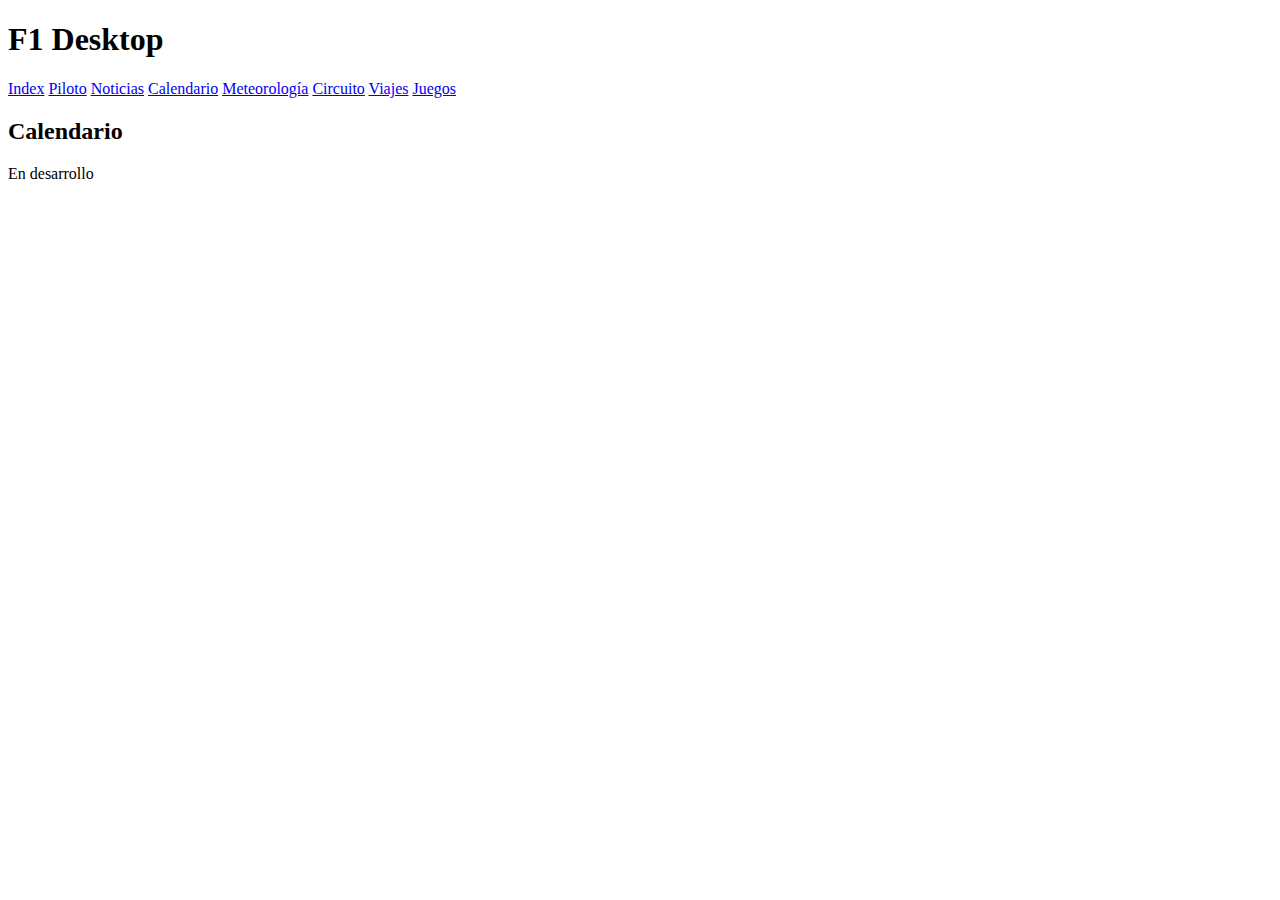
==== calendario.html @ 421b14f2 "Up to exercise7" ====
<!DOCTYPE HTML>

<html lang="es">
<head>
    <!-- Datos que describen el documento -->
    <meta charset="UTF-8" />
    <meta name="author" content="Ignacio Hovan Rojas" />
    <meta name="description" content="pagina con el calendario del piloto" />
    <meta name ="keywords" content ="calendario, competicion, Franco Colapinto, Williams" />
    <meta name ="viewport" content ="width=device-width, initial-scale=1.0" />
    <link rel="stylesheet" type="text/css" href="estilo/estilo.css" />
    <link rel="icon" href="multimedia/imagenes/favicon.ico" />
    <title>Calendario</title>
</head>

<body>
    <!-- Datos con el contenidos que aparece en el navegador -->
    <h1>F1 Desktop</h1>
    <nav>
        <a href="index.html" title="index">Index</a>
        <a href="piloto.html" title="piloto">Piloto</a>
        <a href="noticias.html" title="noticias">Noticias</a>
        <a href="calendario.html" title="calendario">Calendario</a>
        <a href="metereología.html" title="meteorología">Meteorología</a>
        <a href="circuito.html" title="circuito">Circuito</a>
        <a href="viajes.html" title="viajes">Viajes</a>
        <a href="juegos.html" title="juegos">Juegos</a>
    </nav>
    <h2>Calendario</h2>
    <p>En desarrollo</p>
</body>
</html>
---- estilo/estilo.css ----
/* Ignacio Hovan Rojas UO295341*/
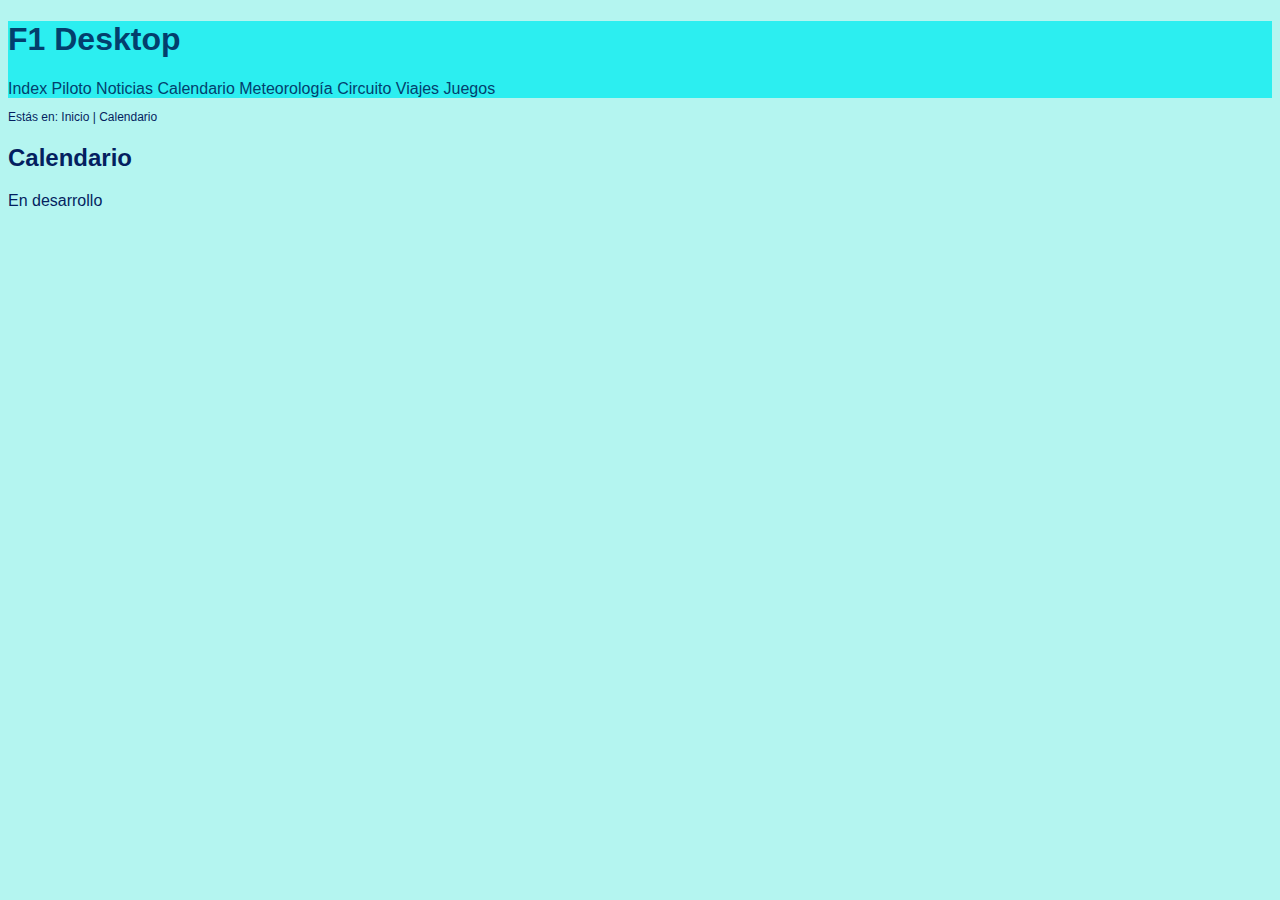
==== commit b792eae8: "Lab3" ====
--- a/calendario.html
+++ b/calendario.html
@@ -14,19 +14,25 @@
 </head>
 
 <body>
-    <!-- Datos con el contenidos que aparece en el navegador -->
-    <h1>F1 Desktop</h1>
-    <nav>
-        <a href="index.html" title="index">Index</a>
-        <a href="piloto.html" title="piloto">Piloto</a>
-        <a href="noticias.html" title="noticias">Noticias</a>
-        <a href="calendario.html" title="calendario">Calendario</a>
-        <a href="metereología.html" title="meteorología">Meteorología</a>
-        <a href="circuito.html" title="circuito">Circuito</a>
-        <a href="viajes.html" title="viajes">Viajes</a>
-        <a href="juegos.html" title="juegos">Juegos</a>
-    </nav>
-    <h2>Calendario</h2>
-    <p>En desarrollo</p>
+    <header>
+        <h1><a href="index.html" title="index">F1 Desktop</a></h1>
+        <nav>
+            <a href="index.html" title="index">Index</a>
+            <a href="piloto.html" title="piloto">Piloto</a>
+            <a href="noticias.html" title="noticias">Noticias</a>
+            <a href="calendario.html" title="calendario">Calendario</a>
+            <a href="metereología.html" title="meteorología">Meteorología</a>
+            <a href="circuito.html" title="circuito">Circuito</a>
+            <a href="viajes.html" title="viajes">Viajes</a>
+            <a href="juegos.html" title="juegos">Juegos</a>
+        </nav>
+    </header>
+    <p>
+        Estás en: Inicio | Calendario
+    </p>
+    <main>
+        <h2>Calendario</h2>
+        <p>En desarrollo</p>
+    </main>
 </body>
 </html>--- a/estilo/estilo.css
+++ b/estilo/estilo.css
@@ -1 +1,95 @@
  /* Ignacio Hovan Rojas UO295341*/
+
+ /*Especificidad 001*/
+ body{
+    font-family: Arial, sans-serif;
+    background-color: #B4F5F0;
+    color: #041F60;
+ }
+ /*Especificidad 001*/
+ header{
+    background-color: #2CEEF0;
+    color: #041F60;
+}
+ /*Especificidad 001*/
+h1{
+    /*background color en header*/
+    color: #033F6D;
+}
+ /*Especificidad 001*/
+nav{
+    /*background color en header*/
+    color: #033F6D;
+   
+}
+ /*Especificidad 002*/
+body>p {
+    font-size: 12px;
+}
+ /*Especificidad 002*/
+main a{
+    text-decoration:underline;
+    color: #000000;
+     /*background color en body*/
+}
+
+ /*Especificidad 002*/
+header a{
+    text-decoration: none;
+    color: #033F6D;
+     /*background color en header*/
+}
+
+ /*Especificidad 001*/
+ol{
+    font-size: 16px;
+    list-style-type: lower-roman;
+}
+ /*Especificidad 002*/
+li::marker {
+    color: #033F6D;
+    font-weight: bold; 
+     /*background color en body*/
+}
+ /*Especificidad 001*/
+ul{
+    font-size: 15px;
+    
+}
+ /*Especificidad 002*/
+ul ul{
+    font-size: 14px;
+}
+/*Especificidad 001*/
+dl{
+    background-color: #2CEEF0;
+    /*color especificado en body*/
+}
+/*Especificidad 001*/
+dt{
+    font-size: 18px;
+    font-weight: bold; 
+}
+/*Especificidad 001*/
+dd{
+    font-size: 14px;
+}
+
+/*Especificidad 001*/
+table {
+    table-layout: fixed;
+    width: 100%;
+    border-collapse: collapse;
+    border: 3px solid #000000;
+    text-align:center;
+  }
+
+thead {
+    border: 3px solid #000000;
+}
+th {
+    border: 3px solid #000000;
+}
+td {
+    border: 3px solid #000000;
+}
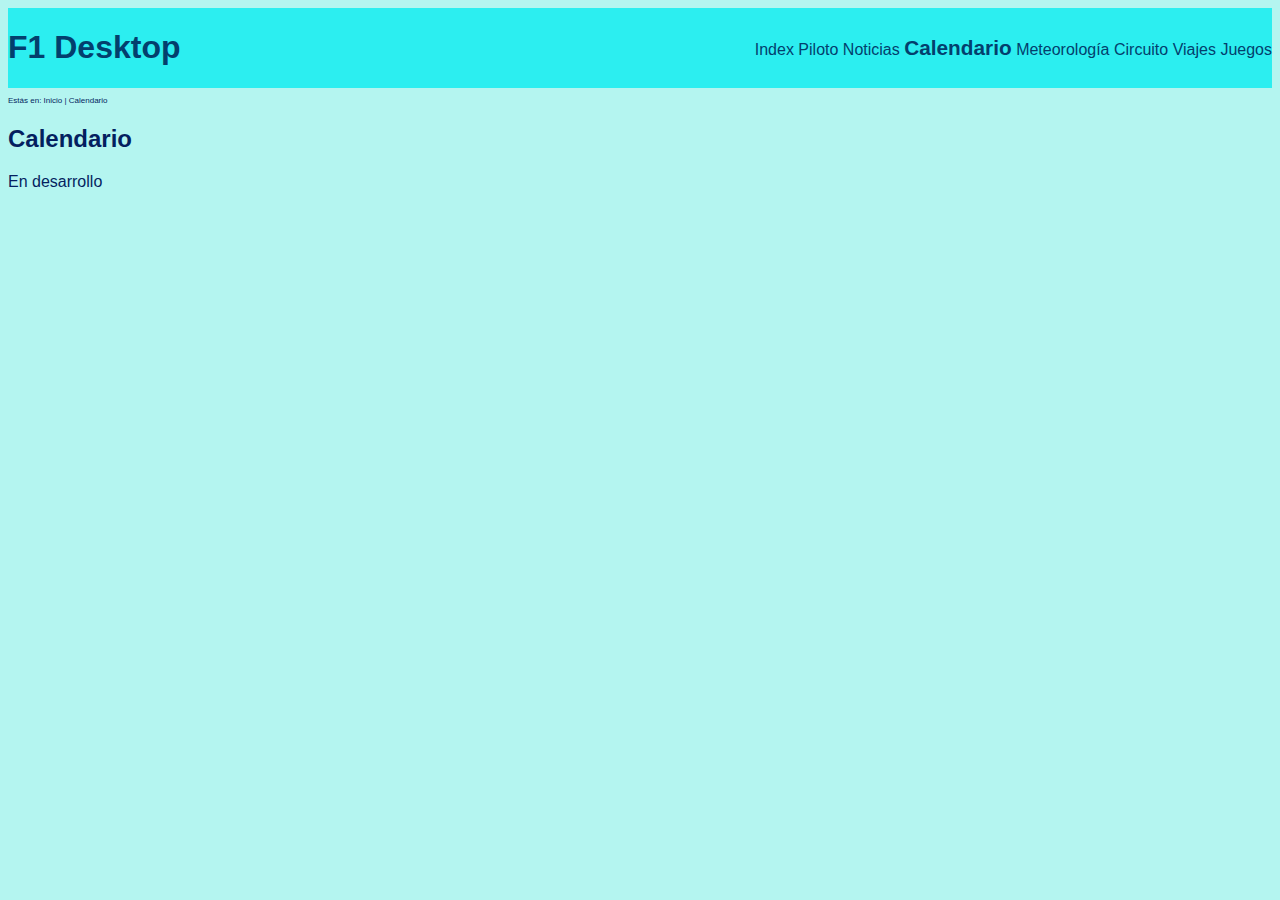
==== commit 9f0d9a0f: "finished lab 3" ====
--- a/calendario.html
+++ b/calendario.html
@@ -9,6 +9,7 @@
     <meta name ="keywords" content ="calendario, competicion, Franco Colapinto, Williams" />
     <meta name ="viewport" content ="width=device-width, initial-scale=1.0" />
     <link rel="stylesheet" type="text/css" href="estilo/estilo.css" />
+    <link rel="stylesheet" type="text/css" href="estilo/layout.css" />
     <link rel="icon" href="multimedia/imagenes/favicon.ico" />
     <title>Calendario</title>
 </head>
@@ -20,7 +21,7 @@
             <a href="index.html" title="index">Index</a>
             <a href="piloto.html" title="piloto">Piloto</a>
             <a href="noticias.html" title="noticias">Noticias</a>
-            <a href="calendario.html" title="calendario">Calendario</a>
+            <a href="calendario.html" title="calendario" class="active">Calendario</a>
             <a href="metereología.html" title="meteorología">Meteorología</a>
             <a href="circuito.html" title="circuito">Circuito</a>
             <a href="viajes.html" title="viajes">Viajes</a>
--- a/estilo/estilo.css
+++ b/estilo/estilo.css
@@ -24,7 +24,7 @@
 }
  /*Especificidad 002*/
 body>p {
-    font-size: 12px;
+    font-size: 0.5em;
 }
  /*Especificidad 002*/
 main a{
@@ -42,7 +42,7 @@
 
  /*Especificidad 001*/
 ol{
-    font-size: 16px;
+    font-size: 1em;
     list-style-type: lower-roman;
 }
  /*Especificidad 002*/
@@ -53,12 +53,12 @@
 }
  /*Especificidad 001*/
 ul{
-    font-size: 15px;
+    font-size: 1em;
     
 }
  /*Especificidad 002*/
 ul ul{
-    font-size: 14px;
+    font-size: 0.7em;
 }
 /*Especificidad 001*/
 dl{
@@ -67,29 +67,65 @@
 }
 /*Especificidad 001*/
 dt{
-    font-size: 18px;
-    font-weight: bold; 
+    font-size: 1em;
+    font-weight: bold;  
 }
 /*Especificidad 001*/
 dd{
-    font-size: 14px;
+    font-size: 0.7em;
 }
 
 /*Especificidad 001*/
 table {
-    table-layout: fixed;
+    table-layout: auto;
     width: 100%;
     border-collapse: collapse;
-    border: 3px solid #000000;
+    text-align:center;
+    
+}
+/*Especificidad 001*/
+caption{
+    border-collapse: collapse;
+    border: 0.3em solid #000000;
     text-align:center;
   }
 
-thead {
-    border: 3px solid #000000;
+ /*Especificidad 001*/
+th {
+    width: 10%;
+    border: 0.3em solid #000000;
+
 }
-th {
-    border: 3px solid #000000;
+ /*Especificidad 001*/
+td {
+    width: 10%;
+    border: 0.3em solid #000000;
+
 }
-td {
-    border: 3px solid #000000;
+
+/*Especificidad 001*/
+video {
+    width:75%;
+    height:auto;
 }
+/*Especificidad 001*/
+img {
+    width: 75%;
+    height: auto;
+ }
+/*Especificidad 001*/
+audio{
+    width: 50%;
+}
+/*Especificidad 010*/
+.active{
+    font-weight: bold;
+    font-size: 1.3em;
+}
+
+@media screen and (max-width: 500px) {
+    /*Especificidad 010*/
+    body>p {
+        display: none;
+    }
+}--- a/estilo/layout.css
+++ b/estilo/layout.css
@@ -0,0 +1,7 @@
+/*Especificidad 001*/
+header{
+    display: flex;
+    flex-direction: row;
+    align-items: center;
+    justify-content: space-between;
+}
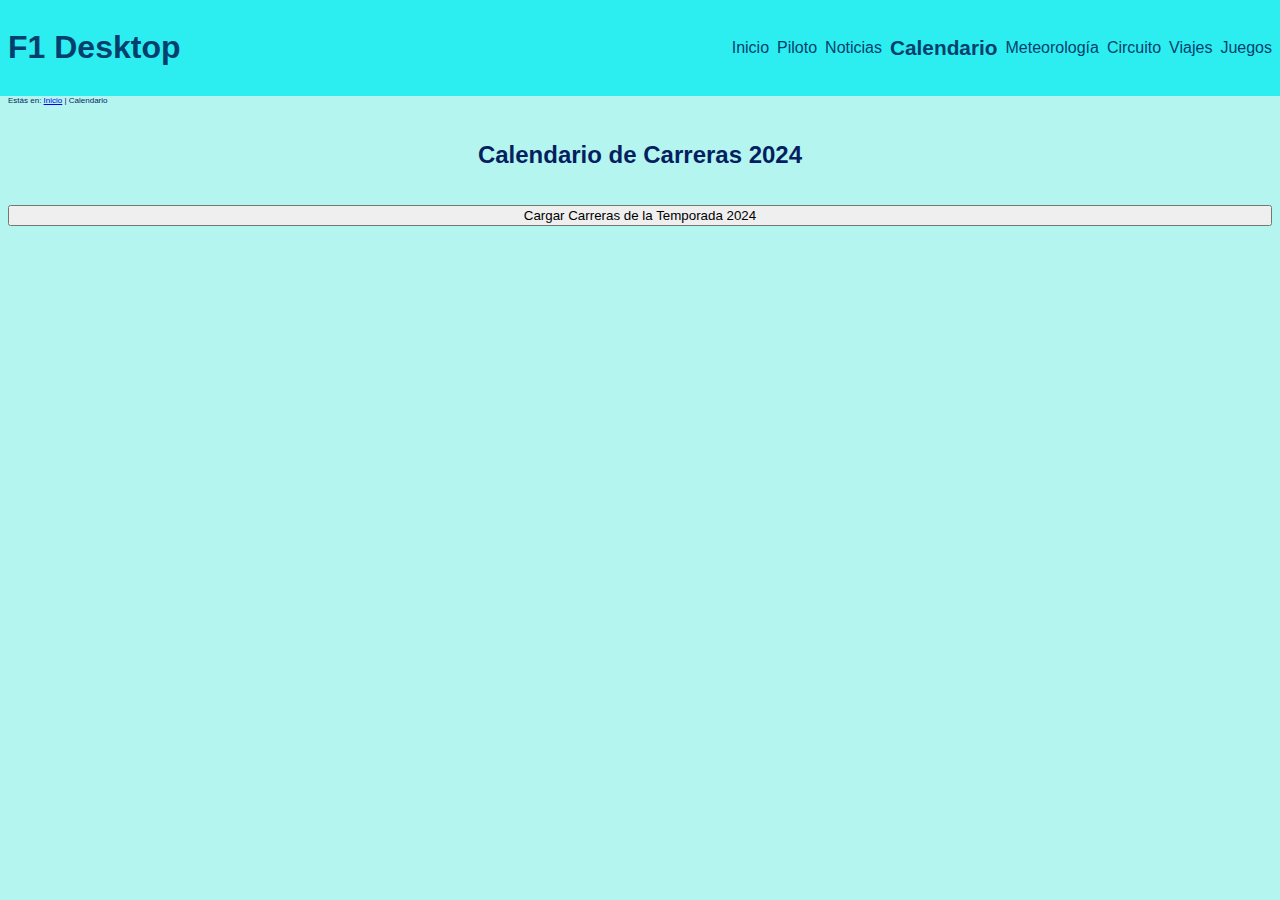
==== commit 9abf3ce8: "Lab 7 finisjed" ====
--- a/calendario.html
+++ b/calendario.html
@@ -10,15 +10,18 @@
     <meta name ="viewport" content ="width=device-width, initial-scale=1.0" />
     <link rel="stylesheet" type="text/css" href="estilo/estilo.css" />
     <link rel="stylesheet" type="text/css" href="estilo/layout.css" />
+    <link rel="stylesheet" type="text/css" href="estilo/agenda_grid.css" />
     <link rel="icon" href="multimedia/imagenes/favicon.ico" />
+    <script src="js/agenda.js"></script>
     <title>Calendario</title>
+    <script src="https://code.jquery.com/jquery-3.7.1.min.js" integrity="sha256-/JqT3SQfawRcv/BIHPThkBvs0OEvtFFmqPF/lYI/Cxo=" crossorigin="anonymous"></script>
 </head>
 
 <body>
     <header>
-        <h1><a href="index.html" title="index">F1 Desktop</a></h1>
+        <h1><a href="index.html" title="Inicio">F1 Desktop</a></h1>
         <nav>
-            <a href="index.html" title="index">Index</a>
+            <a href="index.html" title="Inicio">Inicio</a>
             <a href="piloto.html" title="piloto">Piloto</a>
             <a href="noticias.html" title="noticias">Noticias</a>
             <a href="calendario.html" title="calendario" class="active">Calendario</a>
@@ -29,11 +32,13 @@
         </nav>
     </header>
     <p>
-        Estás en: Inicio | Calendario
+        Estás en: <a href="index.html" title="Inicio">Inicio</a> | Calendario
     </p>
     <main>
-        <h2>Calendario</h2>
-        <p>En desarrollo</p>
+        <h2>Calendario de Carreras 2024</h2>
+        <button onclick = "agenda.cargarCarreras()">Cargar Carreras de la Temporada 2024</button>
+        
+        
     </main>
 </body>
 </html>--- a/estilo/estilo.css
+++ b/estilo/estilo.css
@@ -5,11 +5,14 @@
     font-family: Arial, sans-serif;
     background-color: #B4F5F0;
     color: #041F60;
+    
  }
  /*Especificidad 001*/
  header{
     background-color: #2CEEF0;
     color: #041F60;
+    margin: -0.5em;
+    padding: 0.5em;
 }
  /*Especificidad 001*/
 h1{
@@ -77,7 +80,6 @@
 
 /*Especificidad 001*/
 table {
-    table-layout: auto;
     width: 100%;
     border-collapse: collapse;
     text-align:center;
@@ -87,6 +89,7 @@
 caption{
     border-collapse: collapse;
     border: 0.3em solid #000000;
+    border-bottom: 0em;
     text-align:center;
   }
 
@@ -110,7 +113,7 @@
 }
 /*Especificidad 001*/
 img {
-    width: 75%;
+    width: 60%;
     height: auto;
  }
 /*Especificidad 001*/
@@ -124,7 +127,7 @@
 }
 
 @media screen and (max-width: 500px) {
-    /*Especificidad 010*/
+    /*Especificidad 002*/
     body>p {
         display: none;
     }
--- a/estilo/layout.css
+++ b/estilo/layout.css
@@ -4,4 +4,23 @@
     flex-direction: row;
     align-items: center;
     justify-content: space-between;
+    column-gap: 10px; 
+
 }
+
+
+@media screen and (max-width: 750px) {
+    /*Especificidad 010*/
+    header{
+        flex-direction: column;
+        align-items:baseline;
+    }
+}
+
+header nav{
+    display: flex;
+    align-items: center;
+    flex-wrap: wrap;
+    row-gap: 0.5em;
+    column-gap: 0.5em; 
+}--- a/estilo/agenda_grid.css
+++ b/estilo/agenda_grid.css
@@ -0,0 +1,20 @@
+/*Especifidad 001*/
+main {
+    display: grid;
+    grid-template-columns: 1fr 1fr 1fr;
+    gap: 1em;
+    margin-top: 1em;
+    text-align: center;
+}
+ /*Especificidad 001*/
+article{
+    border: 0.2em solid #000000;
+    padding: 1em;
+    border-radius: 1em;
+    background-color: #FFFFFF;
+}
+ /*Especificidad 001*/
+h2, button{
+    grid-column: 1 / -1;
+      text-align: center;
+}